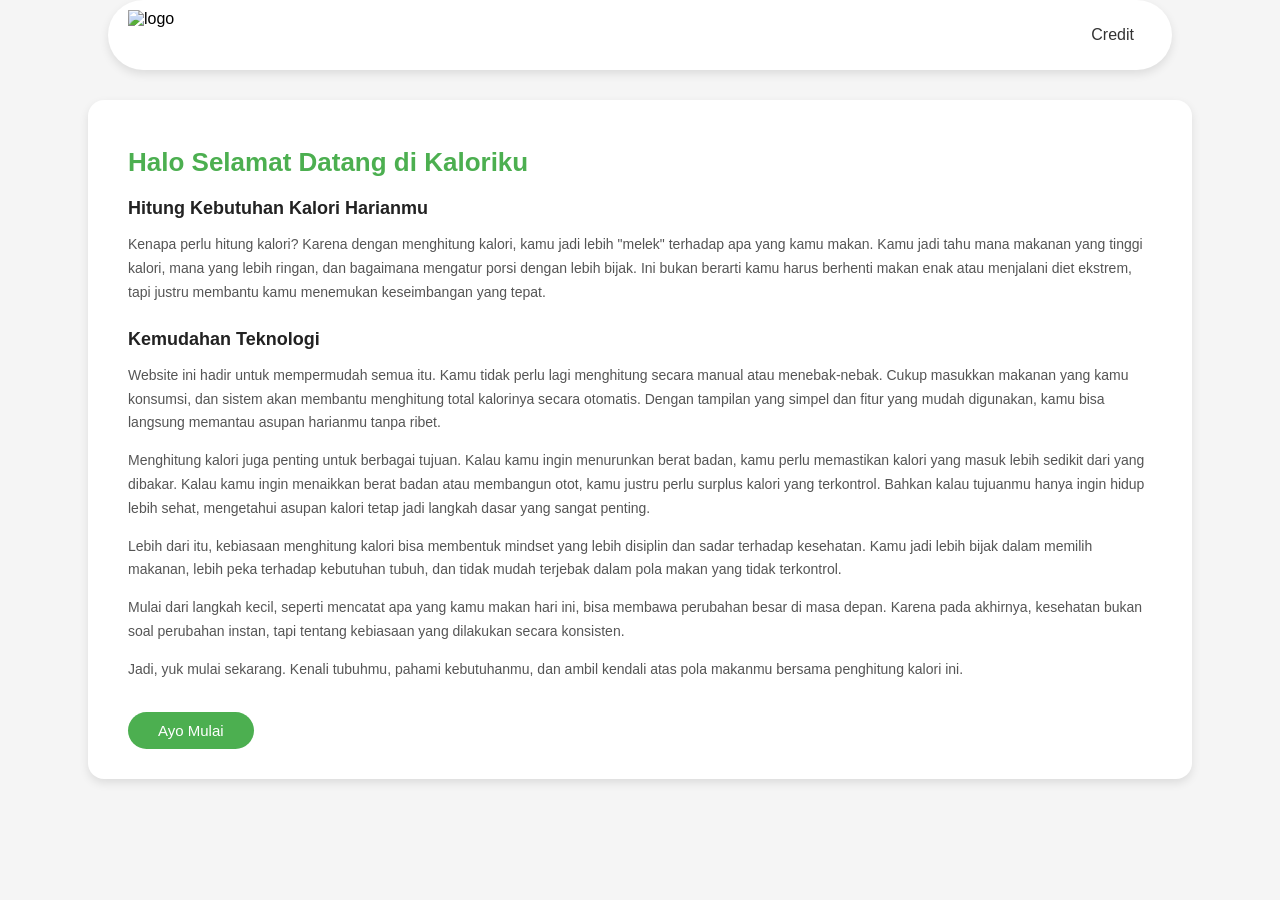
==== index.html @ 684260dd "asset" ====
<!DOCTYPE html>
<html lang="en">
<head>
    <meta charset="UTF-8">
    <meta name="viewport" content="width=device-width, initial-scale=1.0">
    <title>Kaloriku</title>
    <link rel="stylesheet" href="style.css">
</head>
<body>

    <!-- Napbar -endrico -->
    <div class="navbar_container">
        <img class="logo" src="/asset/download (1).png" alt="logo">
        <nav>
            <ul>
                <li><a href="#">Credit</a></li>

            </ul>
        </nav>
    </div>

    <!-- Content inty -endrico -->
    <div class="main_container">

        <h1 class="main_title">Halo Selamat Datang di Kaloriku</h1>

        <div class="intro">
            <h2>Hitung Kebutuhan Kalori Harianmu</h2>
            <p>
                Kenapa perlu hitung kalori? Karena dengan menghitung kalori, kamu jadi lebih "melek"
                terhadap apa yang kamu makan. Kamu jadi tahu mana makanan yang tinggi kalori, mana yang
                lebih ringan, dan bagaimana mengatur porsi dengan lebih bijak. Ini bukan berarti kamu
                harus berhenti makan enak atau menjalani diet ekstrem, tapi justru membantu kamu
                menemukan keseimbangan yang tepat.
            </p>
        </div>

        <div class="kemudahan">
            <h2>Kemudahan Teknologi</h2>
            <p>
                Website ini hadir untuk mempermudah semua itu. Kamu tidak perlu lagi menghitung secara
                manual atau menebak-nebak. Cukup masukkan makanan yang kamu konsumsi, dan sistem akan
                membantu menghitung total kalorinya secara otomatis. Dengan tampilan yang simpel dan
                fitur yang mudah digunakan, kamu bisa langsung memantau asupan harianmu tanpa ribet.
            </p>
            <p>
                Menghitung kalori juga penting untuk berbagai tujuan. Kalau kamu ingin menurunkan berat
                badan, kamu perlu memastikan kalori yang masuk lebih sedikit dari yang dibakar. Kalau
                kamu ingin menaikkan berat badan atau membangun otot, kamu justru perlu surplus kalori
                yang terkontrol. Bahkan kalau tujuanmu hanya ingin hidup lebih sehat, mengetahui asupan
                kalori tetap jadi langkah dasar yang sangat penting.
            </p>
            <p>
                Lebih dari itu, kebiasaan menghitung kalori bisa membentuk mindset yang lebih disiplin
                dan sadar terhadap kesehatan. Kamu jadi lebih bijak dalam memilih makanan, lebih peka
                terhadap kebutuhan tubuh, dan tidak mudah terjebak dalam pola makan yang tidak terkontrol.
            </p>
            <p>
                Mulai dari langkah kecil, seperti mencatat apa yang kamu makan hari ini, bisa membawa
                perubahan besar di masa depan. Karena pada akhirnya, kesehatan bukan soal perubahan
                instan, tapi tentang kebiasaan yang dilakukan secara konsisten.
            </p>
            <p>
                Jadi, yuk mulai sekarang. Kenali tubuhmu, pahami kebutuhanmu, dan ambil kendali atas
                pola makanmu bersama penghitung kalori ini.
            </p>
        </div>

        <a href="index2.html"><button class="btn_mulai">Ayo Mulai</button></a>

    </div>

</body>
</html>
---- style.css ----
/* =====Semua nya sebelum nya sudah ddi test di local script saya -Endrico*/
body {
  padding: 0;
  margin: 0;
  font-family: 'poppins', sans-serif;
  background-color: #f5f5f5;
}

.navbar_container {
  display: flex;
  justify-content: space-between;
  align-items: center;
  width: 80%;
  margin: 0 auto;
  padding: 10px 20px;
  border-radius: 100px;
  background-color: rgb(255, 255, 255);
  box-shadow: 0 4px 10px rgba(0, 0, 0, 0.1);
}

li {
  list-style: none;
  display: inline-block;
  margin: 0 4px;
}

/* TAMBAHhAN: fix warna anchor + hover -endricoo */
li a {
  text-decoration: none;
  color: #333;
  padding: 6px 14px;
  border-radius: 100px;
  transition: background-color 0.2s ease, color 0.2s ease;
}

li a:hover {
  background-color: #f0f0f0;
  color: #000;
}

img.logo {
  width: 50px;
  height: 50px;
}

.main_container {
  box-shadow: 0 4px 10px rgba(0, 0, 0, 0.1);
  background-color: rgb(255, 255, 255);
  width: 80%;
  margin: 30px auto;
  padding: 30px 40px;
  border-radius: 16px;
}

.main_title {
  font-size: 26px;
  color: #4caf50;
  margin-bottom: 20px;
}

.intro {
  margin-bottom: 24px;
}

.intro h2 {
  font-size: 18px;
  margin-bottom: 10px;
  color: #222;
}

.intro p {
  font-size: 14px;
  line-height: 1.7;
  color: #555;
}

.kemudahan {
  margin-bottom: 30px;
}

.kemudahan h2 {
  font-size: 18px;
  margin-bottom: 10px;
  color: #222;
}

.kemudahan p {
  font-size: 14px;
  line-height: 1.7;
  color: #555;
  margin-bottom: 10px;
}

.btn_mulai {
  padding: 10px 30px;
  background-color: #4caf50;
  color: white;
  font-size: 15px;
  font-family: 'poppins', sans-serif;
  border: none;
  border-radius: 100px;
  cursor: pointer;
  transition: background-color 0.2s ease;
}

.btn_mulai:hover {
  background-color: #388e3c;
}
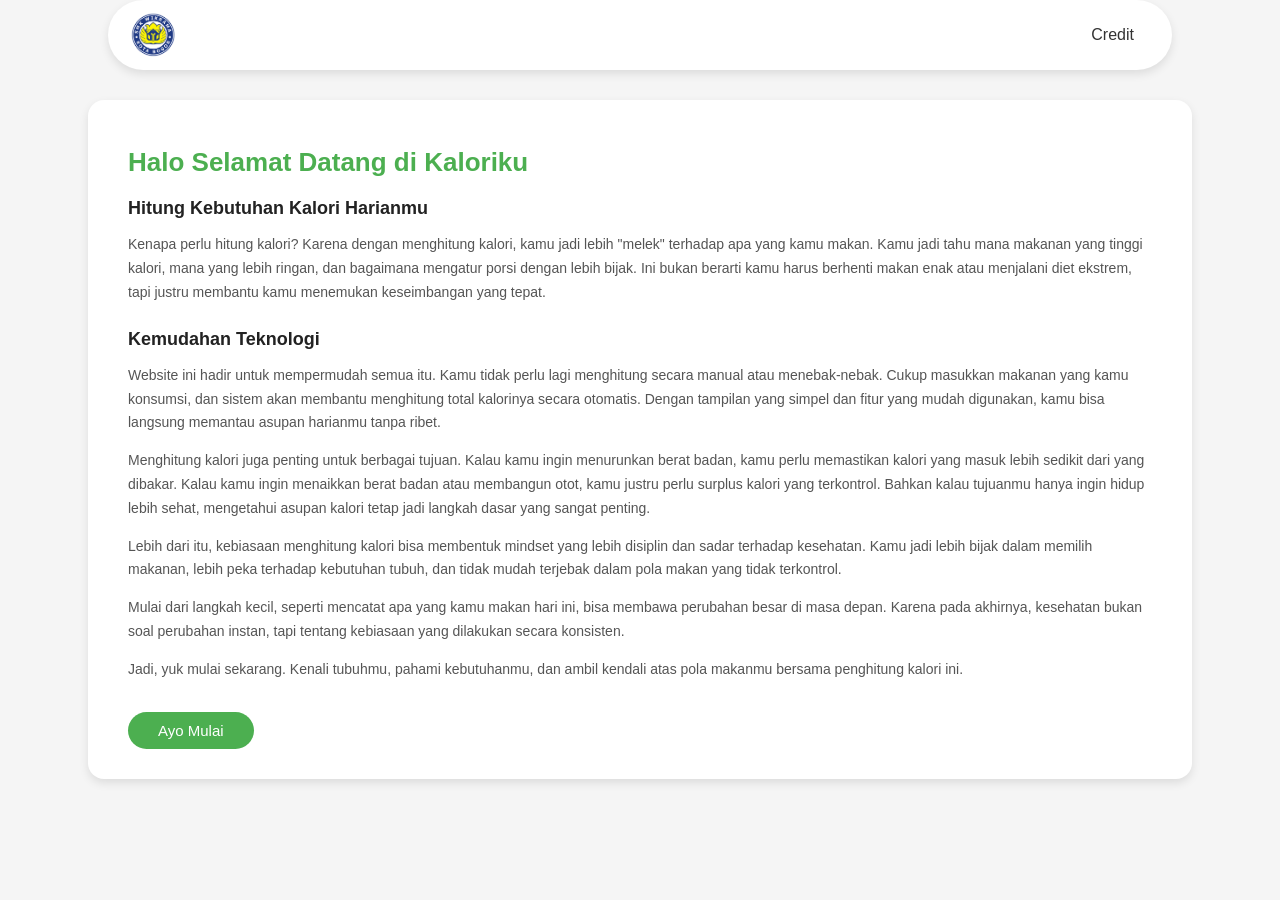
==== commit 3cda9a06: "Fix HTML structure and update image source" ====
--- a/index.html
+++ b/index.html
@@ -10,7 +10,7 @@
 
     <!-- Napbar -endrico -->
     <div class="navbar_container">
-        <img class="logo" src="/asset/download (1).png" alt="logo">
+        <img class="logo" src="download (1).png" alt="logo">
         <nav>
             <ul>
                 <li><a href="#">Credit</a></li>
@@ -71,4 +71,4 @@
     </div>
 
 </body>
-</html>+</html>
